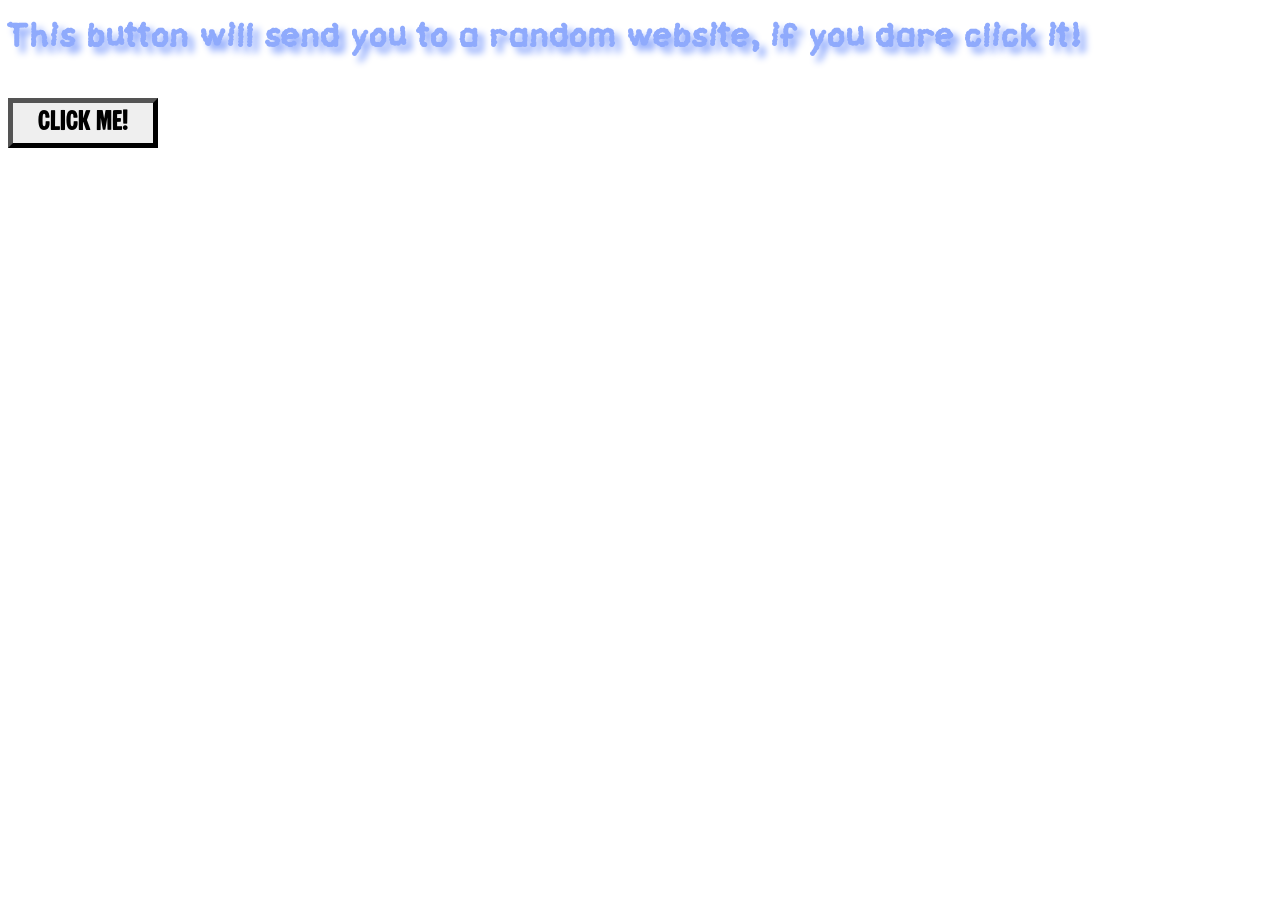
==== button.html @ 3314ec71 "Added button.html and added style" ====
<!DOCTYPE html>
<html lang="en">
<head>
    <meta charset="UTF-8">
    <meta name="viewport" content="width=device-width, initial-scale=1.0">
    <title>Document</title>
    <link rel="stylesheet" href="style.css">
</head>
<body>

<h1> This button will send you to  a random website, if you dare click it!</h1>

<br>

<button type="button">Click me!</button>



</body>
</html>
---- style.css ----
@font-face {
  font-family: "Cloud";
  src: url("fonts/cloud.ttf");
}

@font-face {
  font-family: "Rock";
  src: url("fonts/boulder.ttf");
}

@font-face {
  font-family: "NotMoving";
  src: url(fonts/NotMoving.otf)
}



h1 {
  font-family: Cloud;
  color: rgb(143, 170, 252);
  text-shadow: 6px 6px 7px;
}

P {

color: rgb(211, 65, 39);
font-size: 18px;

}

li {

color: rgba(88, 0, 230, 0.8);

}

img {
  width: 700px;
  padding: 15px;
}

button {
  color:black;
  border-color: black;
  border-width: 5px;
  width: 150px;
  height: 50px;
  font-size: x-large;
  font-family: NotMoving;
}

.Rock {
  font-family: Rock;
  color: grey;
  width: 500px;
}

.NotMoving {
color: red;
font-family: NotMoving;
text-shadow: none;
font-size: 50px;
text-align: center;
}
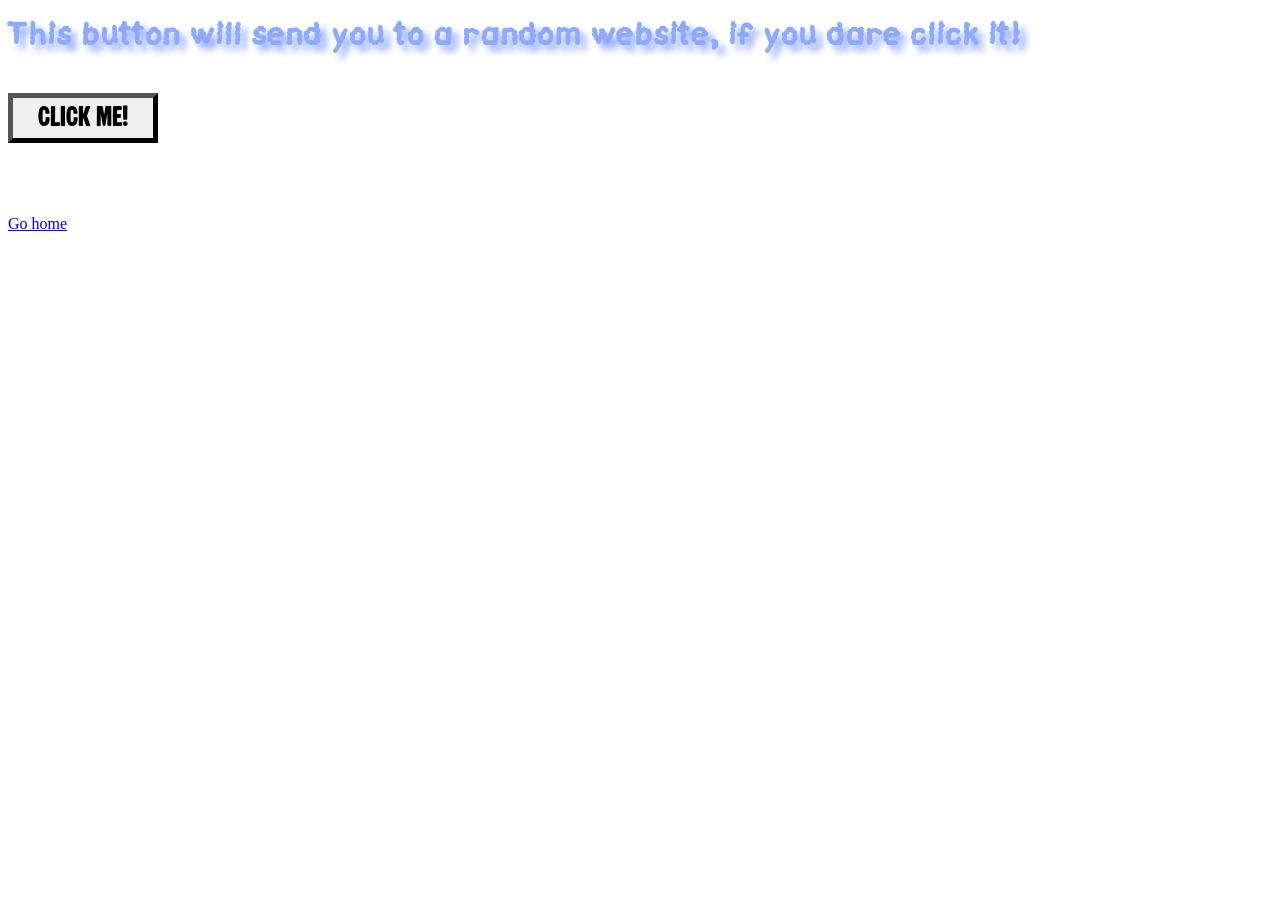
==== commit 44833846: "added go home button" ====
--- a/button.html
+++ b/button.html
@@ -14,7 +14,12 @@
 
 <button type="button">Click me!</button>
 
+<br>
+<br>
+<br>
+<br>
+<br>
 
-
+<a href="index.html">Go home</a>
 </body>
 </html>
--- a/style.css
+++ b/style.css
@@ -10,7 +10,7 @@
 
 @font-face {
   font-family: "NotMoving";
-  src: url(fonts/NotMoving.otf)
+  src: url(fonts/NotMoving.otf);
 }
 
 
@@ -19,6 +19,7 @@
   font-family: Cloud;
   color: rgb(143, 170, 252);
   text-shadow: 6px 6px 7px;
+  font-size: 30px;
 }
 
 P {
@@ -26,6 +27,14 @@
 color: rgb(211, 65, 39);
 font-size: 18px;
 
+}
+
+h3 {
+
+  color: red;
+  font-family: 'Trebuchet MS', 'Lucida Sans Unicode', 'Lucida Grande', 'Lucida Sans', Arial, sans-serif;
+  font-size: 20px;
+margin: 50px;
 }
 
 li {
@@ -36,7 +45,9 @@
 
 img {
   width: 700px;
-  padding: 15px;
+  margin: 20px;
+  border-color: black;
+  border: 50px;
 }
 
 button {
@@ -53,12 +64,16 @@
   font-family: Rock;
   color: grey;
   width: 500px;
+  text-align: center;
+  display: block;
+  margin: auto;
+  font-size: 50px;
 }
 
 .NotMoving {
 color: red;
 font-family: NotMoving;
 text-shadow: none;
-font-size: 50px;
+font-size: 60px;
 text-align: center;
-}+}
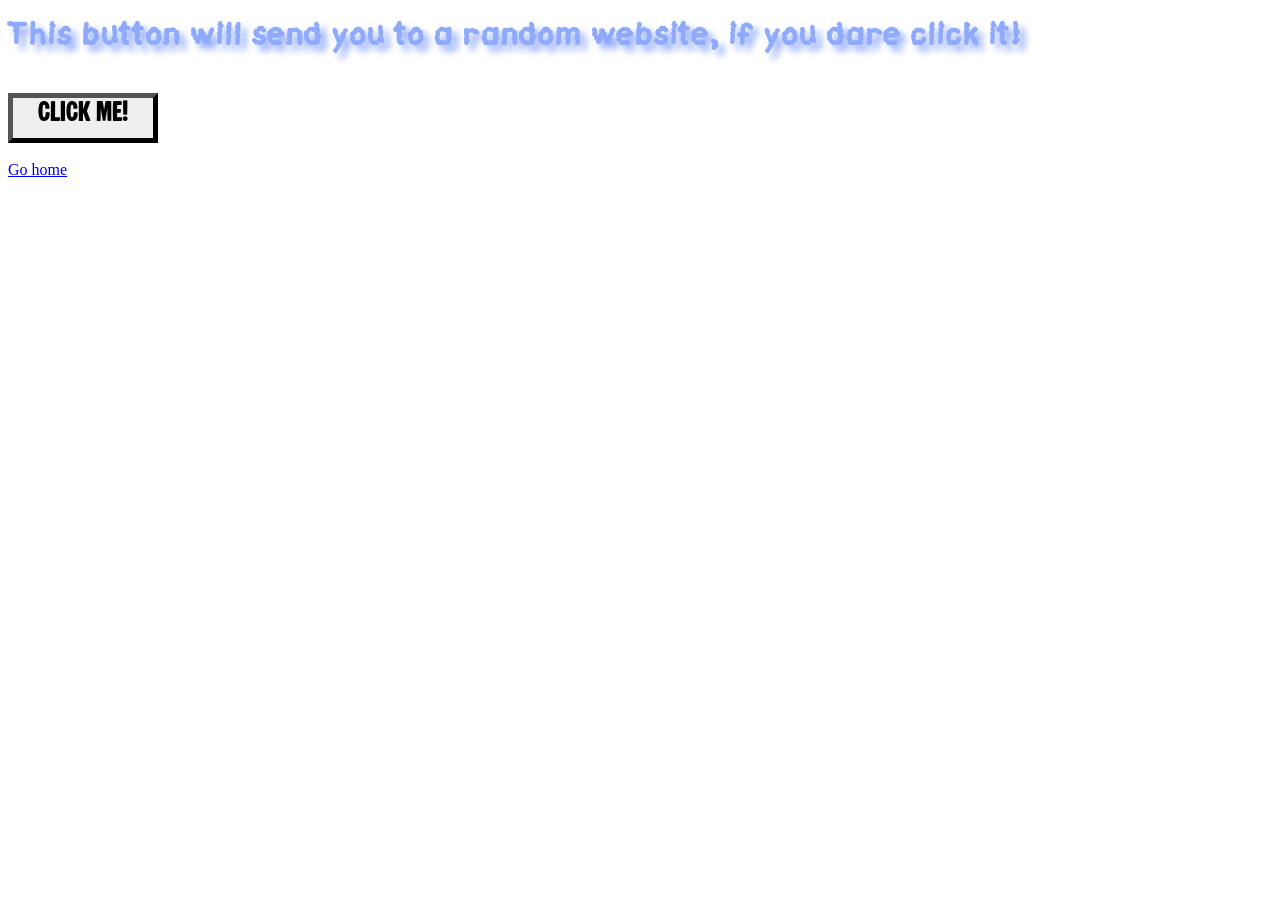
==== commit 66f4623e: "added facts and pages to button" ====
--- a/button.html
+++ b/button.html
@@ -15,10 +15,6 @@
 <button type="button">Click me!</button>
 
 <br>
-<br>
-<br>
-<br>
-<br>
 
 <a href="index.html">Go home</a>
 </body>
--- a/style.css
+++ b/style.css
@@ -51,6 +51,8 @@
 }
 
 button {
+  display: flex;
+  justify-content: center;
   color:black;
   border-color: black;
   border-width: 5px;
@@ -58,6 +60,7 @@
   height: 50px;
   font-size: x-large;
   font-family: NotMoving;
+  
 }
 
 .Rock {
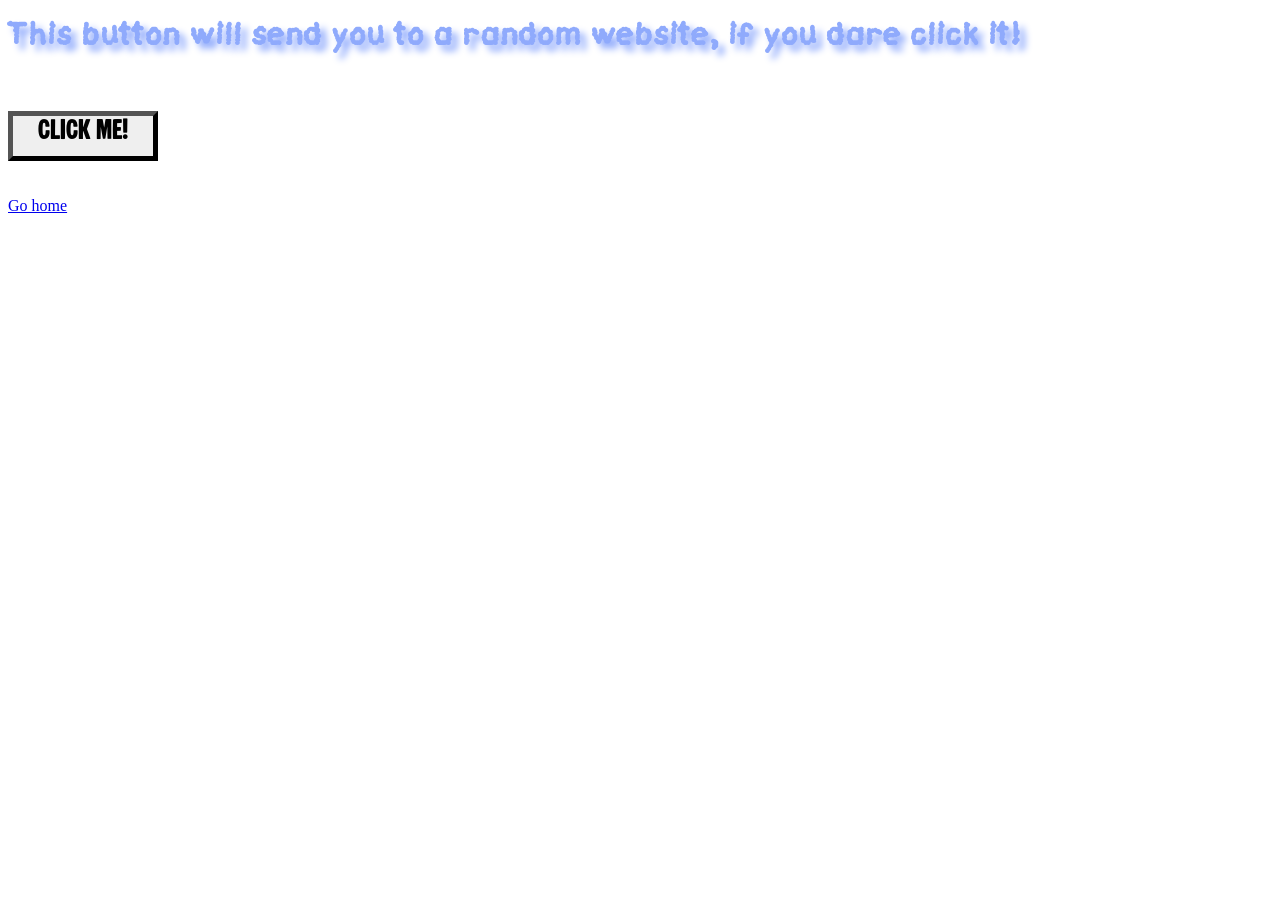
==== commit 517603c6: "button + css" ====
--- a/button.html
+++ b/button.html
@@ -11,9 +11,13 @@
 <h1> This button will send you to  a random website, if you dare click it!</h1>
 
 <br>
+<br>
 
-<button type="button">Click me!</button>
+<button type="button" id="random-page-btn">Click me!</button>
 
+<script src="pages.js"></script>
+
+<br>
 <br>
 
 <a href="index.html">Go home</a>
--- a/style.css
+++ b/style.css
@@ -34,7 +34,6 @@
   color: red;
   font-family: 'Trebuchet MS', 'Lucida Sans Unicode', 'Lucida Grande', 'Lucida Sans', Arial, sans-serif;
   font-size: 20px;
-margin: 50px;
 }
 
 li {
@@ -46,8 +45,12 @@
 img {
   width: 700px;
   margin: 20px;
-  border-color: black;
-  border: 50px;
+  border-style: solid;
+  border-color: grey;
+  border-radius: 20px;
+  border-width: 5px;
+
+  box-shadow: 0px 15px 30px rgba(0, 0, 0, 0.5); 
 }
 
 button {
